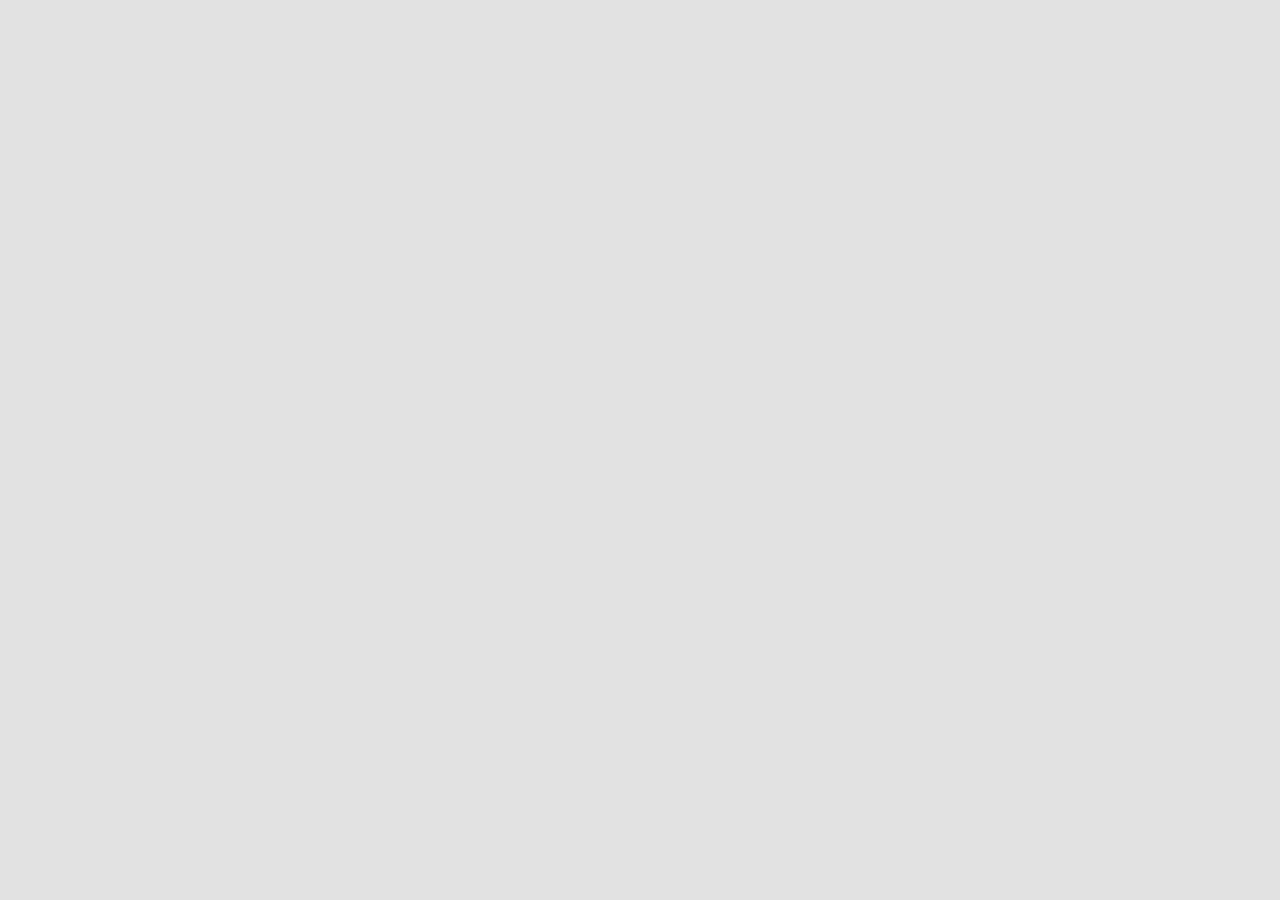
==== read.html @ f3d3a83b "создал read html и read css" ====
<!DOCTYPE html>
<html lang="en">
<head>
    <meta charset="UTF-8">
    <meta name="viewport" content="width=device-width, initial-scale=1.0">
    <title>Document</title>
    <link rel="stylesheet" href="read.css">
</head>
<body>
    <h1></h1>
    <p></p>

</body>
</html>
---- read.css ----
@import url('https://fonts.googleapis.com/css2?family=Mulish:ital,wght@0,200..1000; 1,200..1000&family=Наряд:wght@100.. 900&family=Шестьдесят четыре&display=swap');

body {
    font-family: "Mulish", sans-serif;
    background-color: #e2e2e2;
}

h1 {
    margin: 50px;
}
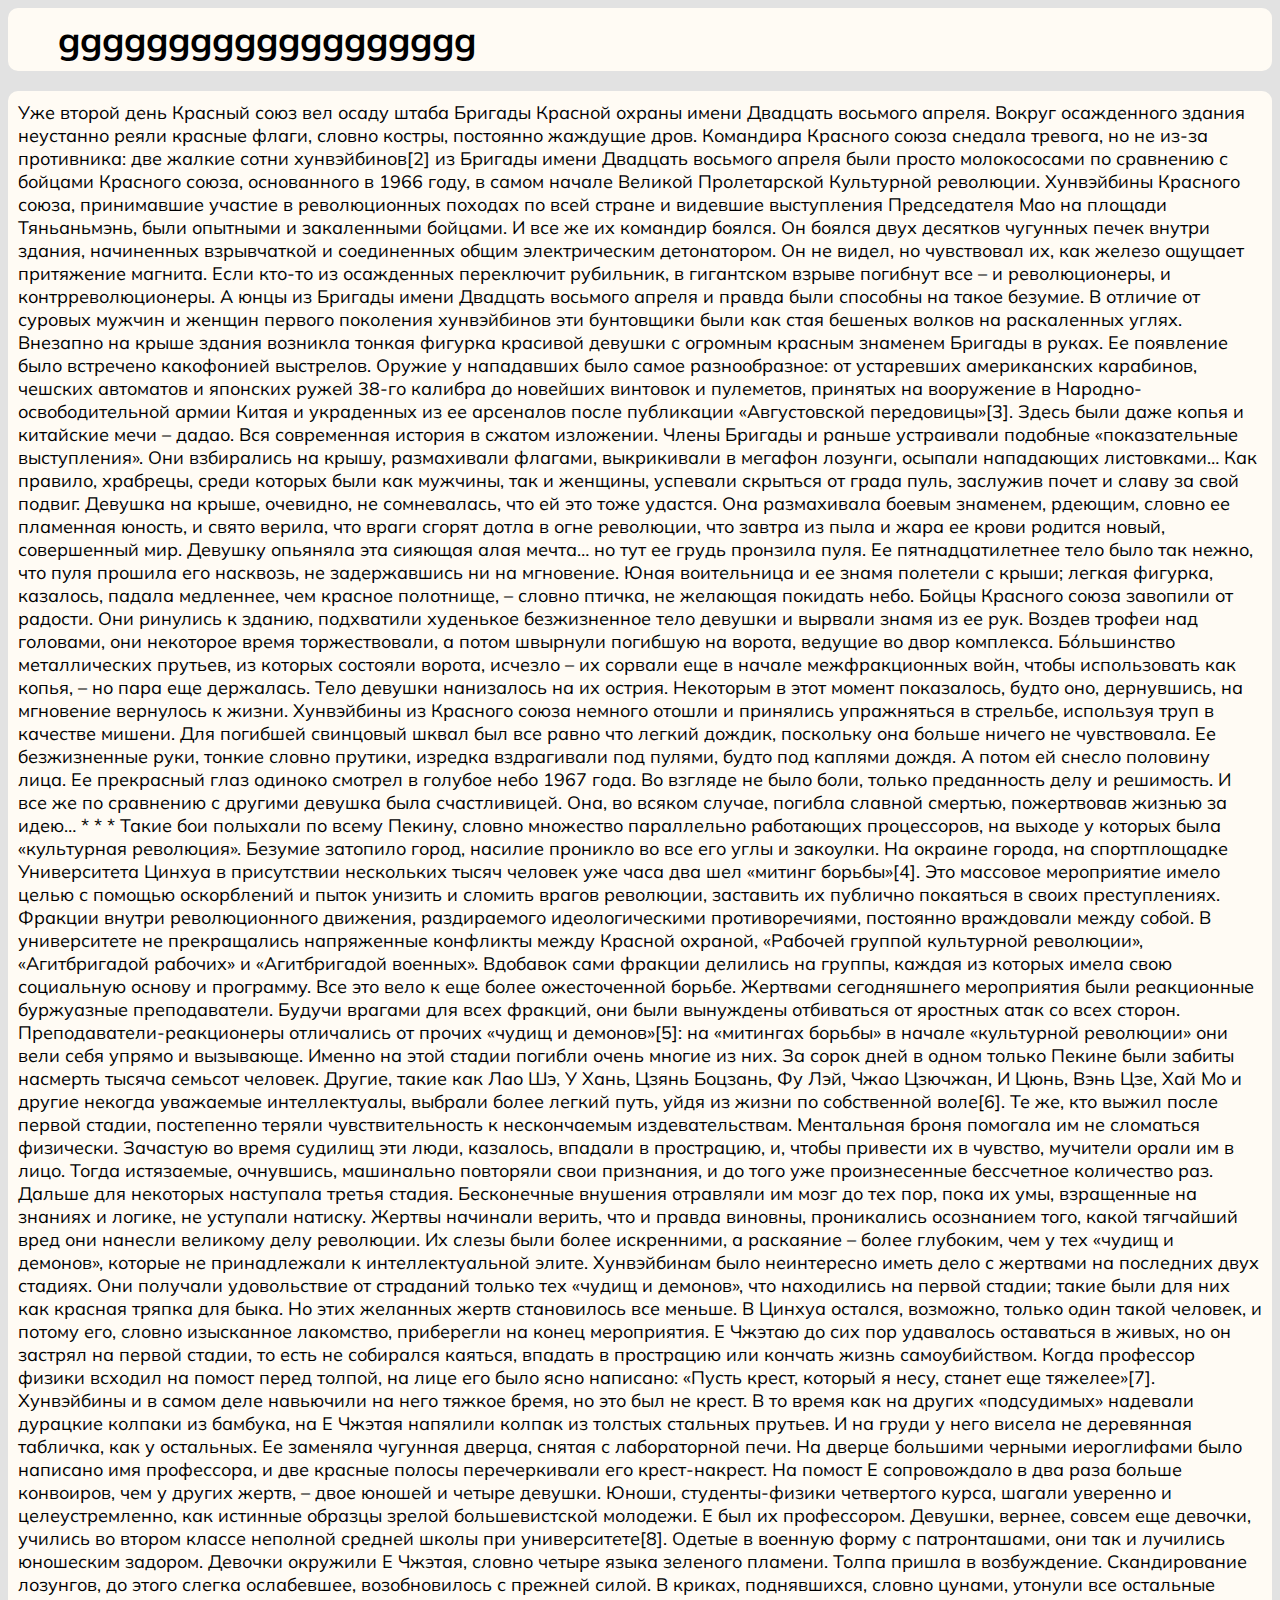
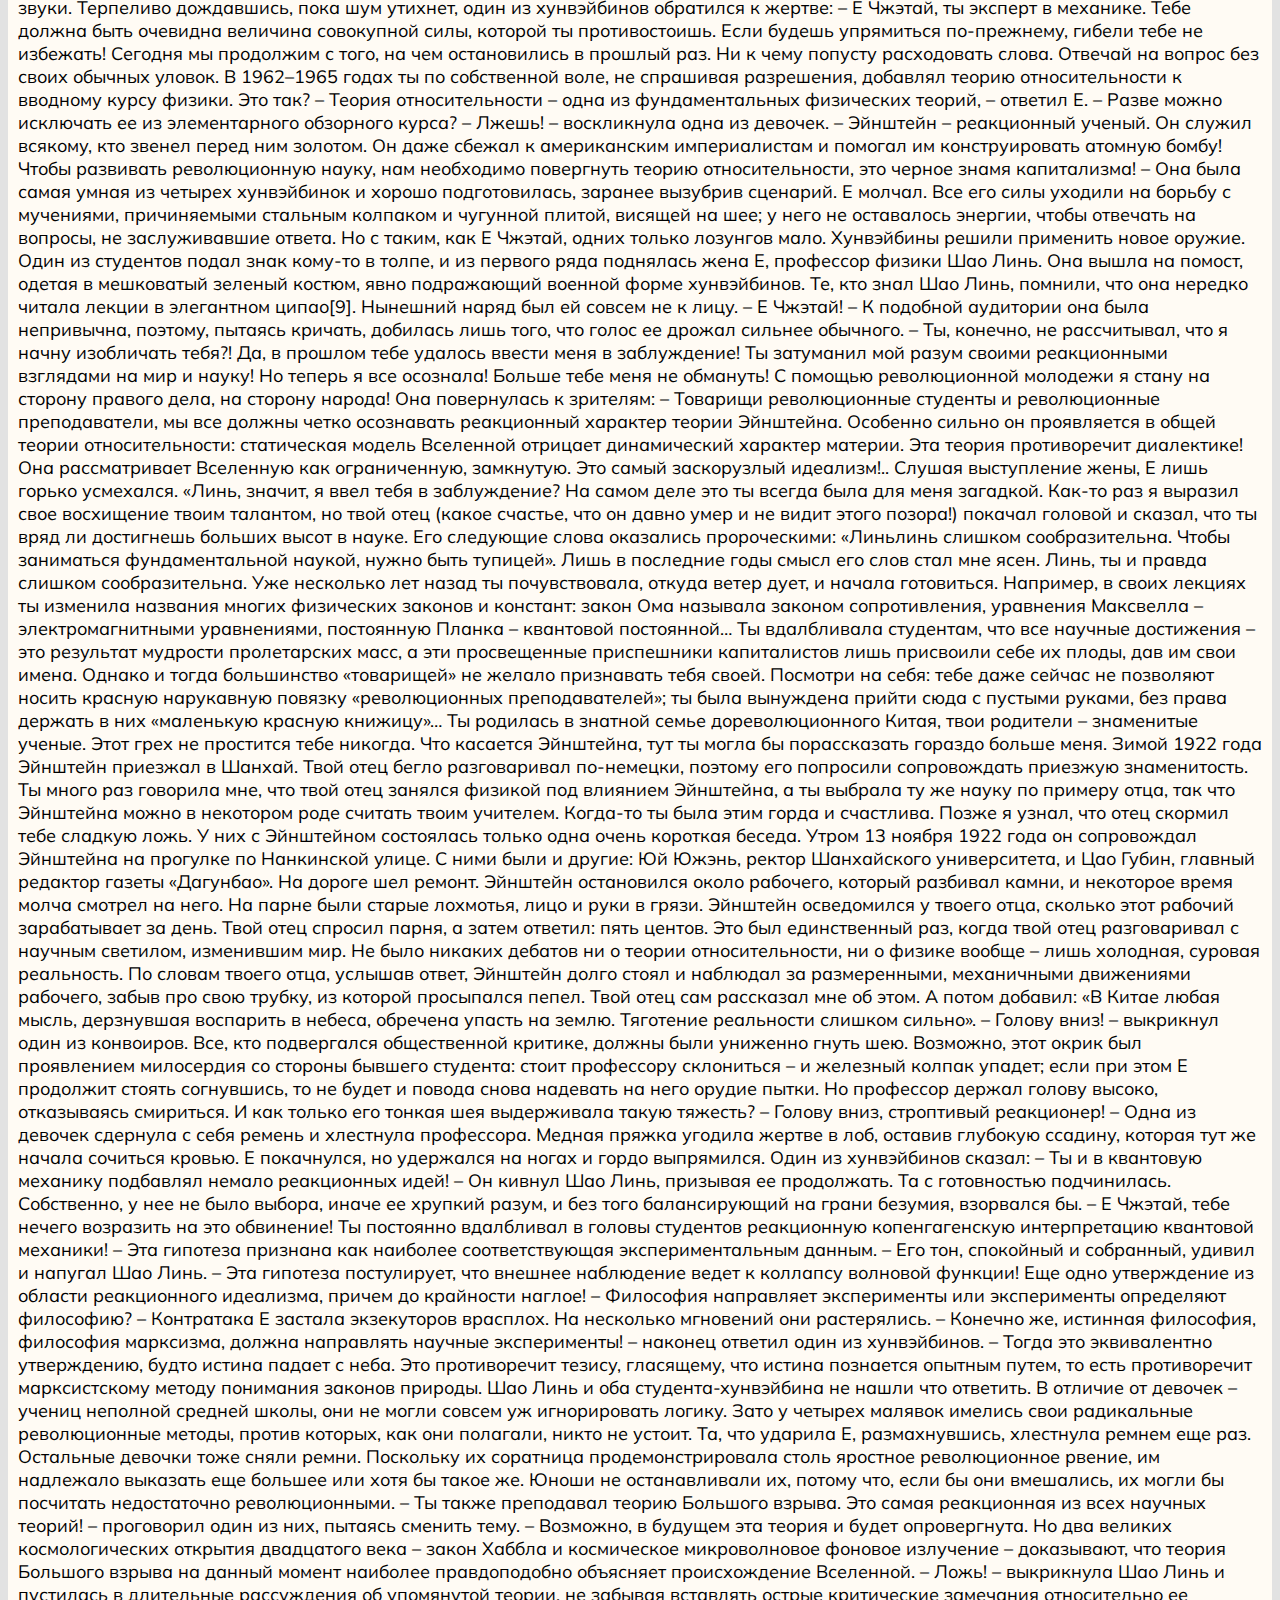
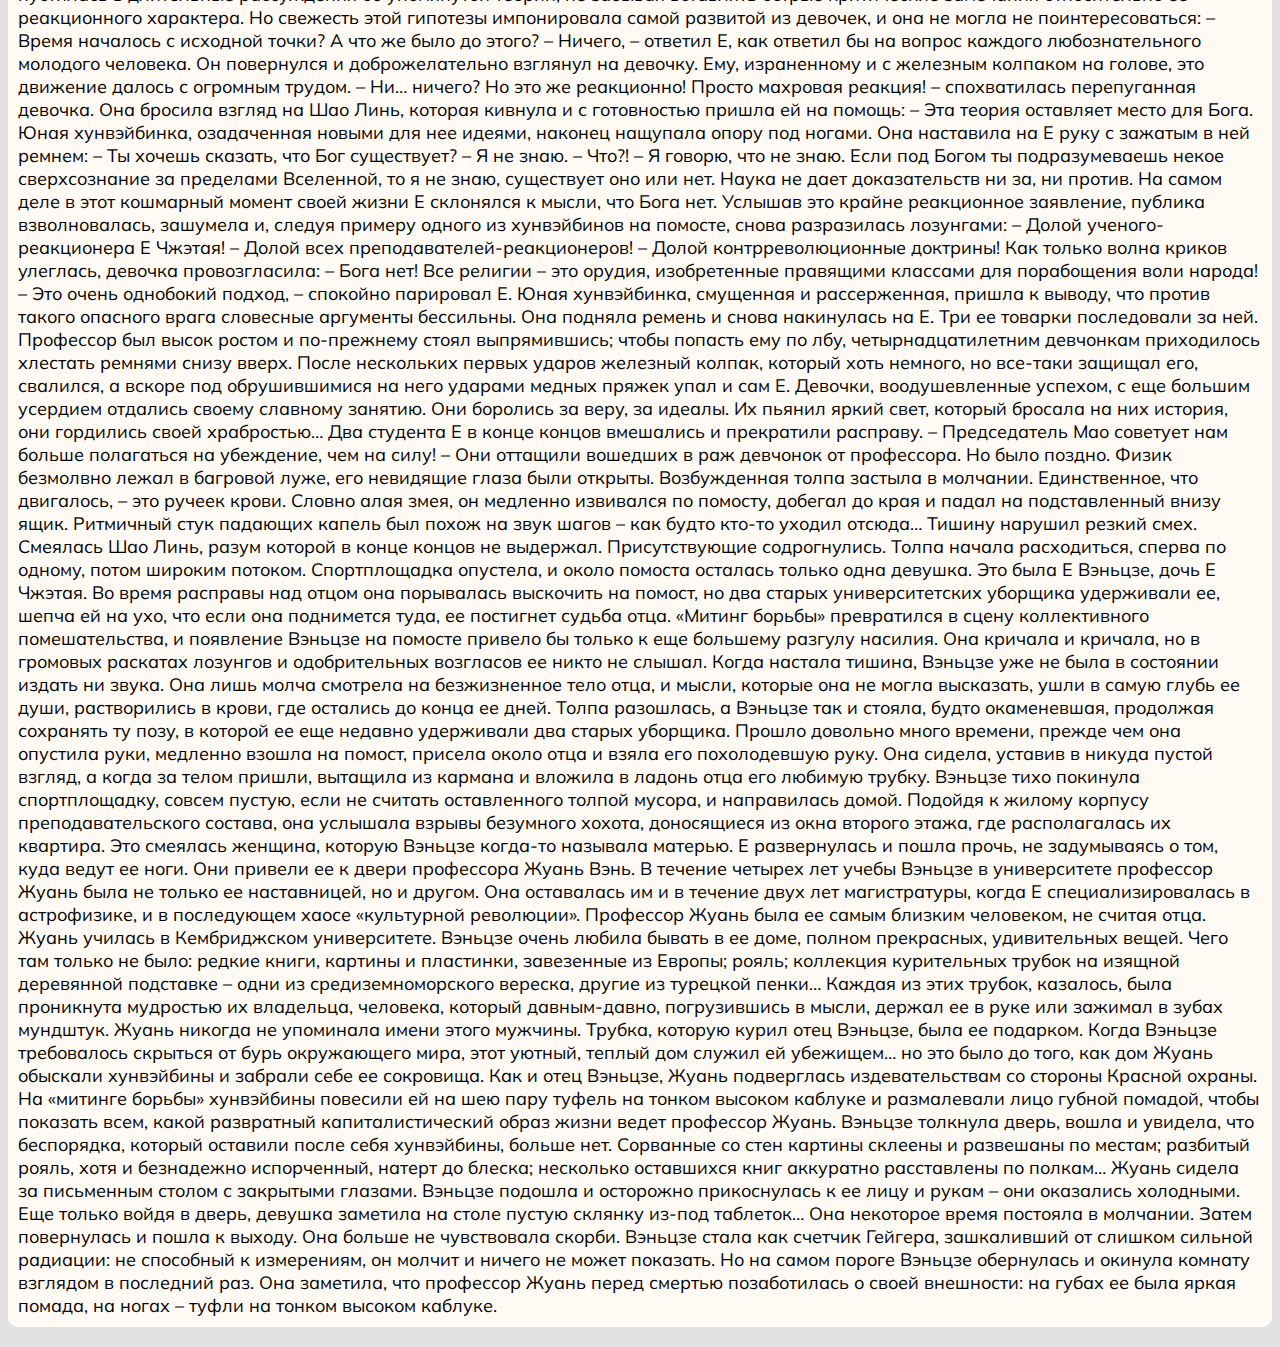
==== commit 98266fde: "и" ====
--- a/read.html
+++ b/read.html
@@ -7,8 +7,193 @@
     <link rel="stylesheet" href="read.css">
 </head>
 <body>
-    <h1></h1>
-    <p></p>
+    <header><h1 class="book-name">ggggggggggggggggggg</h1></header>
+    <main><div><p class="book-text">Уже второй день Красный союз вел осаду штаба Бригады Красной охраны имени Двадцать восьмого апреля. Вокруг осажденного здания неустанно реяли красные флаги, словно костры, постоянно жаждущие дров.
 
+        Командира Красного союза снедала тревога, но не из-за противника: две жалкие сотни хунвэйбинов[2] из Бригады имени Двадцать восьмого апреля были просто молокососами по сравнению с бойцами Красного союза, основанного в 1966 году, в самом начале Великой Пролетарской Культурной революции. Хунвэйбины Красного союза, принимавшие участие в революционных походах по всей стране и видевшие выступления Председателя Мао на площади Тяньаньмэнь, были опытными и закаленными бойцами.
+        
+        И все же их командир боялся. Он боялся двух десятков чугунных печек внутри здания, начиненных взрывчаткой и соединенных общим электрическим детонатором. Он не видел, но чувствовал их, как железо ощущает притяжение магнита. Если кто-то из осажденных переключит рубильник, в гигантском взрыве погибнут все – и революционеры, и контрреволюционеры.
+        
+        А юнцы из Бригады имени Двадцать восьмого апреля и правда были способны на такое безумие. В отличие от суровых мужчин и женщин первого поколения хунвэйбинов эти бунтовщики были как стая бешеных волков на раскаленных углях.
+        
+        Внезапно на крыше здания возникла тонкая фигурка красивой девушки с огромным красным знаменем Бригады в руках. Ее появление было встречено какофонией выстрелов. Оружие у нападавших было самое разнообразное: от устаревших американских карабинов, чешских автоматов и японских ружей 38-го калибра до новейших винтовок и пулеметов, принятых на вооружение в Народно-освободительной армии Китая и украденных из ее арсеналов после публикации «Августовской передовицы»[3]. Здесь были даже копья и китайские мечи – дадао. Вся современная история в сжатом изложении.
+        
+        Члены Бригады и раньше устраивали подобные «показательные выступления». Они взбирались на крышу, размахивали флагами, выкрикивали в мегафон лозунги, осыпали нападающих листовками… Как правило, храбрецы, среди которых были как мужчины, так и женщины, успевали скрыться от града пуль, заслужив почет и славу за свой подвиг.
+        
+        Девушка на крыше, очевидно, не сомневалась, что ей это тоже удастся. Она размахивала боевым знаменем, рдеющим, словно ее пламенная юность, и свято верила, что враги сгорят дотла в огне революции, что завтра из пыла и жара ее крови родится новый, совершенный мир. Девушку опьяняла эта сияющая алая мечта… но тут ее грудь пронзила пуля.
+        
+        Ее пятнадцатилетнее тело было так нежно, что пуля прошила его насквозь, не задержавшись ни на мгновение. Юная воительница и ее знамя полетели с крыши; легкая фигурка, казалось, падала медленнее, чем красное полотнище, – словно птичка, не желающая покидать небо.
+        
+        Бойцы Красного союза завопили от радости. Они ринулись к зданию, подхватили худенькое безжизненное тело девушки и вырвали знамя из ее рук. Воздев трофеи над головами, они некоторое время торжествовали, а потом швырнули погибшую на ворота, ведущие во двор комплекса.
+        
+        Бо́льшинство металлических прутьев, из которых состояли ворота, исчезло – их сорвали еще в начале межфракционных войн, чтобы использовать как копья, – но пара еще держалась. Тело девушки нанизалось на их острия. Некоторым в этот момент показалось, будто оно, дернувшись, на мгновение вернулось к жизни.
+        
+        Хунвэйбины из Красного союза немного отошли и принялись упражняться в стрельбе, используя труп в качестве мишени. Для погибшей свинцовый шквал был все равно что легкий дождик, поскольку она больше ничего не чувствовала. Ее безжизненные руки, тонкие словно прутики, изредка вздрагивали под пулями, будто под каплями дождя.
+        
+        А потом ей снесло половину лица. Ее прекрасный глаз одиноко смотрел в голубое небо 1967 года. Во взгляде не было боли, только преданность делу и решимость.
+        
+         
+        И все же по сравнению с другими девушка была счастливицей. Она, во всяком случае, погибла славной смертью, пожертвовав жизнью за идею…
+        
+        * * *
+        Такие бои полыхали по всему Пекину, словно множество параллельно работающих процессоров, на выходе у которых была «культурная революция». Безумие затопило город, насилие проникло во все его углы и закоулки.
+        
+        На окраине города, на спортплощадке Университета Цинхуа в присутствии нескольких тысяч человек уже часа два шел «митинг борьбы»[4]. Это массовое мероприятие имело целью с помощью оскорблений и пыток унизить и сломить врагов революции, заставить их публично покаяться в своих преступлениях.
+        
+        Фракции внутри революционного движения, раздираемого идеологическими противоречиями, постоянно враждовали между собой. В университете не прекращались напряженные конфликты между Красной охраной, «Рабочей группой культурной революции», «Агитбригадой рабочих» и «Агитбригадой военных». Вдобавок сами фракции делились на группы, каждая из которых имела свою социальную основу и программу. Все это вело к еще более ожесточенной борьбе.
+        
+        Жертвами сегодняшнего мероприятия были реакционные буржуазные преподаватели. Будучи врагами для всех фракций, они были вынуждены отбиваться от яростных атак со всех сторон.
+        
+        Преподаватели-реакционеры отличались от прочих «чудищ и демонов»[5]: на «митингах борьбы» в начале «культурной революции» они вели себя упрямо и вызывающе. Именно на этой стадии погибли очень многие из них. За сорок дней в одном только Пекине были забиты насмерть тысяча семьсот человек. Другие, такие как Лао Шэ, У Хань, Цзянь Боцзань, Фу Лэй, Чжао Цзючжан, И Цюнь, Вэнь Цзе, Хай Мо и другие некогда уважаемые интеллектуалы, выбрали более легкий путь, уйдя из жизни по собственной воле[6].
+        
+        Те же, кто выжил после первой стадии, постепенно теряли чувствительность к нескончаемым издевательствам. Ментальная броня помогала им не сломаться физически. Зачастую во время судилищ эти люди, казалось, впадали в прострацию, и, чтобы привести их в чувство, мучители орали им в лицо. Тогда истязаемые, очнувшись, машинально повторяли свои признания, и до того уже произнесенные бессчетное количество раз.
+        
+        Дальше для некоторых наступала третья стадия. Бесконечные внушения отравляли им мозг до тех пор, пока их умы, взращенные на знаниях и логике, не уступали натиску. Жертвы начинали верить, что и правда виновны, проникались осознанием того, какой тягчайший вред они нанесли великому делу революции. Их слезы были более искренними, а раскаяние – более глубоким, чем у тех «чудищ и демонов», которые не принадлежали к интеллектуальной элите.
+        
+        Хунвэйбинам было неинтересно иметь дело с жертвами на последних двух стадиях. Они получали удовольствие от страданий только тех «чудищ и демонов», что находились на первой стадии; такие были для них как красная тряпка для быка. Но этих желанных жертв становилось все меньше. В Цинхуа остался, возможно, только один такой человек, и потому его, словно изысканное лакомство, приберегли на конец мероприятия.
+        
+        Е Чжэтаю до сих пор удавалось оставаться в живых, но он застрял на первой стадии, то есть не собирался каяться, впадать в прострацию или кончать жизнь самоубийством. Когда профессор физики всходил на помост перед толпой, на лице его было ясно написано: «Пусть крест, который я несу, станет еще тяжелее»[7].
+        
+        Хунвэйбины и в самом деле навьючили на него тяжкое бремя, но это был не крест. В то время как на других «подсудимых» надевали дурацкие колпаки из бамбука, на Е Чжэтая напялили колпак из толстых стальных прутьев. И на груди у него висела не деревянная табличка, как у остальных. Ее заменяла чугунная дверца, снятая с лабораторной печи. На дверце большими черными иероглифами было написано имя профессора, и две красные полосы перечеркивали его крест-накрест.
+        
+        На помост Е сопровождало в два раза больше конвоиров, чем у других жертв, – двое юношей и четыре девушки. Юноши, студенты-физики четвертого курса, шагали уверенно и целеустремленно, как истинные образцы зрелой большевистской молодежи. Е был их профессором. Девушки, вернее, совсем еще девочки, учились во втором классе неполной средней школы при университете[8]. Одетые в военную форму с патронташами, они так и лучились юношеским задором. Девочки окружили Е Чжэтая, словно четыре языка зеленого пламени.
+        
+        Толпа пришла в возбуждение. Скандирование лозунгов, до этого слегка ослабевшее, возобновилось с прежней силой. В криках, поднявшихся, словно цунами, утонули все остальные звуки.
+        
+        Терпеливо дождавшись, пока шум утихнет, один из хунвэйбинов обратился к жертве:
+        
+        – Е Чжэтай, ты эксперт в механике. Тебе должна быть очевидна величина совокупной силы, которой ты противостоишь. Если будешь упрямиться по-прежнему, гибели тебе не избежать! Сегодня мы продолжим с того, на чем остановились в прошлый раз. Ни к чему попусту расходовать слова. Отвечай на вопрос без своих обычных уловок. В 1962–1965 годах ты по собственной воле, не спрашивая разрешения, добавлял теорию относительности к вводному курсу физики. Это так?
+        
+        – Теория относительности – одна из фундаментальных физических теорий, – ответил Е. – Разве можно исключать ее из элементарного обзорного курса?
+        
+        – Лжешь! – воскликнула одна из девочек. – Эйнштейн – реакционный ученый. Он служил всякому, кто звенел перед ним золотом. Он даже сбежал к американским империалистам и помогал им конструировать атомную бомбу! Чтобы развивать революционную науку, нам необходимо повергнуть теорию относительности, это черное знамя капитализма! – Она была самая умная из четырех хунвэйбинок и хорошо подготовилась, заранее вызубрив сценарий.
+        
+        Е молчал. Все его силы уходили на борьбу с мучениями, причиняемыми стальным колпаком и чугунной плитой, висящей на шее; у него не оставалось энергии, чтобы отвечать на вопросы, не заслуживавшие ответа.
+        
+        Но с таким, как Е Чжэтай, одних только лозунгов мало. Хунвэйбины решили применить новое оружие. Один из студентов подал знак кому-то в толпе, и из первого ряда поднялась жена Е, профессор физики Шао Линь. Она вышла на помост, одетая в мешковатый зеленый костюм, явно подражающий военной форме хунвэйбинов. Те, кто знал Шао Линь, помнили, что она нередко читала лекции в элегантном ципао[9]. Нынешний наряд был ей совсем не к лицу.
+        
+        – Е Чжэтай! – К подобной аудитории она была непривычна, поэтому, пытаясь кричать, добилась лишь того, что голос ее дрожал сильнее обычного. – Ты, конечно, не рассчитывал, что я начну изобличать тебя?! Да, в прошлом тебе удалось ввести меня в заблуждение! Ты затуманил мой разум своими реакционными взглядами на мир и науку! Но теперь я все осознала! Больше тебе меня не обмануть! С помощью революционной молодежи я стану на сторону правого дела, на сторону народа!
+        
+        Она повернулась к зрителям:
+        
+        – Товарищи революционные студенты и революционные преподаватели, мы все должны четко осознавать реакционный характер теории Эйнштейна. Особенно сильно он проявляется в общей теории относительности: статическая модель Вселенной отрицает динамический характер материи. Эта теория противоречит диалектике! Она рассматривает Вселенную как ограниченную, замкнутую. Это самый заскорузлый идеализм!..
+        
+        Слушая выступление жены, Е лишь горько усмехался. «Линь, значит, я ввел тебя в заблуждение? На самом деле это ты всегда была для меня загадкой. Как-то раз я выразил свое восхищение твоим талантом, но твой отец (какое счастье, что он давно умер и не видит этого позора!) покачал головой и сказал, что ты вряд ли достигнешь больших высот в науке. Его следующие слова оказались пророческими: «Линьлинь слишком сообразительна. Чтобы заниматься фундаментальной наукой, нужно быть тупицей».
+        
+        Лишь в последние годы смысл его слов стал мне ясен. Линь, ты и правда слишком сообразительна. Уже несколько лет назад ты почувствовала, откуда ветер дует, и начала готовиться. Например, в своих лекциях ты изменила названия многих физических законов и констант: закон Ома называла законом сопротивления, уравнения Максвелла – электромагнитными уравнениями, постоянную Планка – квантовой постоянной… Ты вдалбливала студентам, что все научные достижения – это результат мудрости пролетарских масс, а эти просвещенные приспешники капиталистов лишь присвоили себе их плоды, дав им свои имена.
+        
+        Однако и тогда большинство «товарищей» не желало признавать тебя своей. Посмотри на себя: тебе даже сейчас не позволяют носить красную нарукавную повязку «революционных преподавателей»; ты была вынуждена прийти сюда с пустыми руками, без права держать в них «маленькую красную книжицу»… Ты родилась в знатной семье дореволюционного Китая, твои родители – знаменитые ученые. Этот грех не простится тебе никогда.
+        
+         
+        Что касается Эйнштейна, тут ты могла бы порассказать гораздо больше меня. Зимой 1922 года Эйнштейн приезжал в Шанхай. Твой отец бегло разговаривал по-немецки, поэтому его попросили сопровождать приезжую знаменитость. Ты много раз говорила мне, что твой отец занялся физикой под влиянием Эйнштейна, а ты выбрала ту же науку по примеру отца, так что Эйнштейна можно в некотором роде считать твоим учителем. Когда-то ты была этим горда и счастлива.
+        
+        Позже я узнал, что отец скормил тебе сладкую ложь. У них с Эйнштейном состоялась только одна очень короткая беседа. Утром 13 ноября 1922 года он сопровождал Эйнштейна на прогулке по Нанкинской улице. С ними были и другие: Юй Южэнь, ректор Шанхайского университета, и Цао Губин, главный редактор газеты «Дагунбао». На дороге шел ремонт. Эйнштейн остановился около рабочего, который разбивал камни, и некоторое время молча смотрел на него. На парне были старые лохмотья, лицо и руки в грязи. Эйнштейн осведомился у твоего отца, сколько этот рабочий зарабатывает за день. Твой отец спросил парня, а затем ответил: пять центов.
+        
+        Это был единственный раз, когда твой отец разговаривал с научным светилом, изменившим мир. Не было никаких дебатов ни о теории относительности, ни о физике вообще – лишь холодная, суровая реальность. По словам твоего отца, услышав ответ, Эйнштейн долго стоял и наблюдал за размеренными, механичными движениями рабочего, забыв про свою трубку, из которой просыпался пепел. Твой отец сам рассказал мне об этом. А потом добавил: «В Китае любая мысль, дерзнувшая воспарить в небеса, обречена упасть на землю. Тяготение реальности слишком сильно».
+        
+        – Голову вниз! – выкрикнул один из конвоиров. Все, кто подвергался общественной критике, должны были униженно гнуть шею. Возможно, этот окрик был проявлением милосердия со стороны бывшего студента: стоит профессору склониться – и железный колпак упадет; если при этом Е продолжит стоять согнувшись, то не будет и повода снова надевать на него орудие пытки. Но профессор держал голову высоко, отказываясь смириться. И как только его тонкая шея выдерживала такую тяжесть?
+        
+        – Голову вниз, строптивый реакционер! – Одна из девочек сдернула с себя ремень и хлестнула профессора. Медная пряжка угодила жертве в лоб, оставив глубокую ссадину, которая тут же начала сочиться кровью. Е покачнулся, но удержался на ногах и гордо выпрямился.
+        
+        Один из хунвэйбинов сказал:
+        
+        – Ты и в квантовую механику подбавлял немало реакционных идей! – Он кивнул Шао Линь, призывая ее продолжать.
+        
+        Та с готовностью подчинилась. Собственно, у нее не было выбора, иначе ее хрупкий разум, и без того балансирующий на грани безумия, взорвался бы.
+        
+        – Е Чжэтай, тебе нечего возразить на это обвинение! Ты постоянно вдалбливал в головы студентов реакционную копенгагенскую интерпретацию квантовой механики!
+        
+        – Эта гипотеза признана как наиболее соответствующая экспериментальным данным. – Его тон, спокойный и собранный, удивил и напугал Шао Линь.
+        
+        – Эта гипотеза постулирует, что внешнее наблюдение ведет к коллапсу волновой функции! Еще одно утверждение из области реакционного идеализма, причем до крайности наглое!
+        
+        – Философия направляет эксперименты или эксперименты определяют философию? – Контратака Е застала экзекуторов врасплох. На несколько мгновений они растерялись.
+        
+        – Конечно же, истинная философия, философия марксизма, должна направлять научные эксперименты! – наконец ответил один из хунвэйбинов.
+        
+        – Тогда это эквивалентно утверждению, будто истина падает с неба. Это противоречит тезису, гласящему, что истина познается опытным путем, то есть противоречит марксистскому методу понимания законов природы.
+        
+        Шао Линь и оба студента-хунвэйбина не нашли что ответить. В отличие от девочек – учениц неполной средней школы, они не могли совсем уж игнорировать логику.
+        
+        Зато у четырех малявок имелись свои радикальные революционные методы, против которых, как они полагали, никто не устоит. Та, что ударила Е, размахнувшись, хлестнула ремнем еще раз. Остальные девочки тоже сняли ремни. Поскольку их соратница продемонстрировала столь яростное революционное рвение, им надлежало выказать еще большее или хотя бы такое же. Юноши не останавливали их, потому что, если бы они вмешались, их могли бы посчитать недостаточно революционными.
+        
+        – Ты также преподавал теорию Большого взрыва. Это самая реакционная из всех научных теорий! – проговорил один из них, пытаясь сменить тему.
+        
+        – Возможно, в будущем эта теория и будет опровергнута. Но два великих космологических открытия двадцатого века – закон Хаббла и космическое микроволновое фоновое излучение – доказывают, что теория Большого взрыва на данный момент наиболее правдоподобно объясняет происхождение Вселенной.
+        
+        – Ложь! – выкрикнула Шао Линь и пустилась в длительные рассуждения об упомянутой теории, не забывая вставлять острые критические замечания относительно ее реакционного характера. Но свежесть этой гипотезы импонировала самой развитой из девочек, и она не могла не поинтересоваться:
+        
+        – Время началось с исходной точки? А что же было до этого?
+        
+        – Ничего, – ответил Е, как ответил бы на вопрос каждого любознательного молодого человека. Он повернулся и доброжелательно взглянул на девочку. Ему, израненному и с железным колпаком на голове, это движение далось с огромным трудом.
+        
+        – Ни… ничего? Но это же реакционно! Просто махровая реакция! – спохватилась перепуганная девочка. Она бросила взгляд на Шао Линь, которая кивнула и с готовностью пришла ей на помощь:
+        
+        – Эта теория оставляет место для Бога.
+        
+        Юная хунвэйбинка, озадаченная новыми для нее идеями, наконец нащупала опору под ногами. Она наставила на Е руку с зажатым в ней ремнем:
+        
+        – Ты хочешь сказать, что Бог существует?
+        
+        – Я не знаю.
+        
+        – Что?!
+        
+        – Я говорю, что не знаю. Если под Богом ты подразумеваешь некое сверхсознание за пределами Вселенной, то я не знаю, существует оно или нет. Наука не дает доказательств ни за, ни против.
+        
+        На самом деле в этот кошмарный момент своей жизни Е склонялся к мысли, что Бога нет.
+        
+        Услышав это крайне реакционное заявление, публика взволновалась, зашумела и, следуя примеру одного из хунвэйбинов на помосте, снова разразилась лозунгами:
+        
+        – Долой ученого-реакционера Е Чжэтая!
+        
+        – Долой всех преподавателей-реакционеров!
+        
+        – Долой контрреволюционные доктрины!
+        
+        Как только волна криков улеглась, девочка провозгласила:
+        
+        – Бога нет! Все религии – это орудия, изобретенные правящими классами для порабощения воли народа!
+        
+        – Это очень однобокий подход, – спокойно парировал Е.
+        
+        Юная хунвэйбинка, смущенная и рассерженная, пришла к выводу, что против такого опасного врага словесные аргументы бессильны. Она подняла ремень и снова накинулась на Е. Три ее товарки последовали за ней. Профессор был высок ростом и по-прежнему стоял выпрямившись; чтобы попасть ему по лбу, четырнадцатилетним девчонкам приходилось хлестать ремнями снизу вверх. После нескольких первых ударов железный колпак, который хоть немного, но все-таки защищал его, свалился, а вскоре под обрушившимися на него ударами медных пряжек упал и сам Е.
+        
+        Девочки, воодушевленные успехом, с еще большим усердием отдались своему славному занятию. Они боролись за веру, за идеалы. Их пьянил яркий свет, который бросала на них история, они гордились своей храбростью…
+        
+        Два студента Е в конце концов вмешались и прекратили расправу.
+        
+        – Председатель Мао советует нам больше полагаться на убеждение, чем на силу! – Они оттащили вошедших в раж девчонок от профессора.
+        
+        Но было поздно. Физик безмолвно лежал в багровой луже, его невидящие глаза были открыты. Возбужденная толпа застыла в молчании. Единственное, что двигалось, – это ручеек крови. Словно алая змея, он медленно извивался по помосту, добегал до края и падал на подставленный внизу ящик. Ритмичный стук падающих капель был похож на звук шагов – как будто кто-то уходил отсюда…
+        
+        Тишину нарушил резкий смех. Смеялась Шао Линь, разум которой в конце концов не выдержал. Присутствующие содрогнулись. Толпа начала расходиться, сперва по одному, потом широким потоком. Спортплощадка опустела, и около помоста осталась только одна девушка.
+        
+        Это была Е Вэньцзе, дочь Е Чжэтая.
+        
+        Во время расправы над отцом она порывалась выскочить на помост, но два старых университетских уборщика удерживали ее, шепча ей на ухо, что если она поднимется туда, ее постигнет судьба отца. «Митинг борьбы» превратился в сцену коллективного помешательства, и появление Вэньцзе на помосте привело бы только к еще большему разгулу насилия. Она кричала и кричала, но в громовых раскатах лозунгов и одобрительных возгласов ее никто не слышал.
+        
+        Когда настала тишина, Вэньцзе уже не была в состоянии издать ни звука. Она лишь молча смотрела на безжизненное тело отца, и мысли, которые она не могла высказать, ушли в самую глубь ее души, растворились в крови, где остались до конца ее дней. Толпа разошлась, а Вэньцзе так и стояла, будто окаменевшая, продолжая сохранять ту позу, в которой ее еще недавно удерживали два старых уборщика.
+        
+        Прошло довольно много времени, прежде чем она опустила руки, медленно взошла на помост, присела около отца и взяла его похолодевшую руку. Она сидела, уставив в никуда пустой взгляд, а когда за телом пришли, вытащила из кармана и вложила в ладонь отца его любимую трубку.
+        
+        Вэньцзе тихо покинула спортплощадку, совсем пустую, если не считать оставленного толпой мусора, и направилась домой. Подойдя к жилому корпусу преподавательского состава, она услышала взрывы безумного хохота, доносящиеся из окна второго этажа, где располагалась их квартира. Это смеялась женщина, которую Вэньцзе когда-то называла матерью.
+        
+        Е развернулась и пошла прочь, не задумываясь о том, куда ведут ее ноги.
+        
+        Они привели ее к двери профессора Жуань Вэнь. В течение четырех лет учебы Вэньцзе в университете профессор Жуань была не только ее наставницей, но и другом. Она оставалась им и в течение двух лет магистратуры, когда Е специализировалась в астрофизике, и в последующем хаосе «культурной революции». Профессор Жуань была ее самым близким человеком, не считая отца.
+        
+        Жуань училась в Кембриджском университете. Вэньцзе очень любила бывать в ее доме, полном прекрасных, удивительных вещей. Чего там только не было: редкие книги, картины и пластинки, завезенные из Европы; рояль; коллекция курительных трубок на изящной деревянной подставке – одни из средиземноморского вереска, другие из турецкой пенки… Каждая из этих трубок, казалось, была проникнута мудростью их владельца, человека, который давным-давно, погрузившись в мысли, держал ее в руке или зажимал в зубах мундштук. Жуань никогда не упоминала имени этого мужчины. Трубка, которую курил отец Вэньцзе, была ее подарком.
+        
+        Когда Вэньцзе требовалось скрыться от бурь окружающего мира, этот уютный, теплый дом служил ей убежищем… но это было до того, как дом Жуань обыскали хунвэйбины и забрали себе ее сокровища. Как и отец Вэньцзе, Жуань подверглась издевательствам со стороны Красной охраны. На «митинге борьбы» хунвэйбины повесили ей на шею пару туфель на тонком высоком каблуке и размалевали лицо губной помадой, чтобы показать всем, какой развратный капиталистический образ жизни ведет профессор Жуань.
+        
+        Вэньцзе толкнула дверь, вошла и увидела, что беспорядка, который оставили после себя хунвэйбины, больше нет. Сорванные со стен картины склеены и развешаны по местам; разбитый рояль, хотя и безнадежно испорченный, натерт до блеска; несколько оставшихся книг аккуратно расставлены по полкам…
+        
+        Жуань сидела за письменным столом с закрытыми глазами. Вэньцзе подошла и осторожно прикоснулась к ее лицу и рукам – они оказались холодными. Еще только войдя в дверь, девушка заметила на столе пустую склянку из-под таблеток…
+        
+        Она некоторое время постояла в молчании. Затем повернулась и пошла к выходу. Она больше не чувствовала скорби. Вэньцзе стала как счетчик Гейгера, зашкаливший от слишком сильной радиации: не способный к измерениям, он молчит и ничего не может показать.
+        
+        Но на самом пороге Вэньцзе обернулась и окинула комнату взглядом в последний раз. Она заметила, что профессор Жуань перед смертью позаботилась о своей внешности: на губах ее была яркая помада, на ногах – туфли на тонком высоком каблуке.</p></div></main>
+    <script src = "read.js"></script>
 </body>
 </html>--- a/read.css
+++ b/read.css
@@ -2,10 +2,33 @@
 
 body {
     font-family: "Mulish", sans-serif;
+    font-size: large;
     background-color: #e2e2e2;
 }
 
 h1 {
-    margin: 50px;
+    margin: 0 50px;
 }
 
+p {
+    margin: 10px;
+}
+
+header {
+    margin: 0;
+    height: 7vh;
+    border-radius: 10px;
+    background-color: #fffbf4;
+    display: flex;
+    align-items: center;
+}
+
+main {
+    margin: 20px 0px;
+    height: 90%;
+    border-radius: 10px;
+    background-color: #fffbf4;
+    display: flex;
+    flex-direction: column;
+    align-items: flex-start; 
+}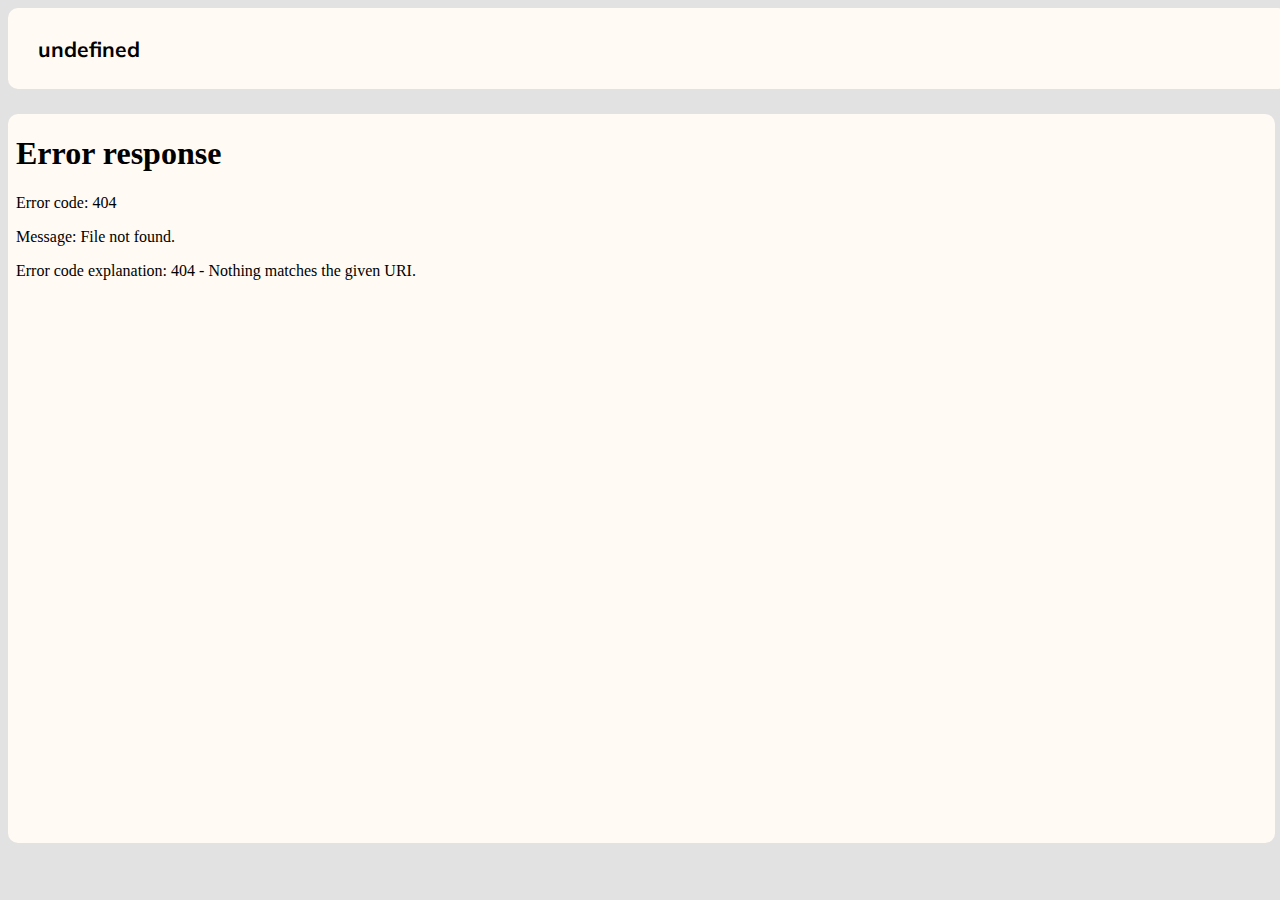
==== commit e1169a81: "убрал лишнее" ====
--- a/read.html
+++ b/read.html
@@ -4,196 +4,12 @@
     <meta charset="UTF-8">
     <meta name="viewport" content="width=device-width, initial-scale=1.0">
     <title>Document</title>
-    <link rel="stylesheet" href="read.css">
+    <link rel="stylesheet" href="books/read.css">
 </head>
 <body>
-    <header><h1 class="book-name">ggggggggggggggggggg</h1></header>
-    <main><div><p class="book-text">Уже второй день Красный союз вел осаду штаба Бригады Красной охраны имени Двадцать восьмого апреля. Вокруг осажденного здания неустанно реяли красные флаги, словно костры, постоянно жаждущие дров.
-
-        Командира Красного союза снедала тревога, но не из-за противника: две жалкие сотни хунвэйбинов[2] из Бригады имени Двадцать восьмого апреля были просто молокососами по сравнению с бойцами Красного союза, основанного в 1966 году, в самом начале Великой Пролетарской Культурной революции. Хунвэйбины Красного союза, принимавшие участие в революционных походах по всей стране и видевшие выступления Председателя Мао на площади Тяньаньмэнь, были опытными и закаленными бойцами.
-        
-        И все же их командир боялся. Он боялся двух десятков чугунных печек внутри здания, начиненных взрывчаткой и соединенных общим электрическим детонатором. Он не видел, но чувствовал их, как железо ощущает притяжение магнита. Если кто-то из осажденных переключит рубильник, в гигантском взрыве погибнут все – и революционеры, и контрреволюционеры.
-        
-        А юнцы из Бригады имени Двадцать восьмого апреля и правда были способны на такое безумие. В отличие от суровых мужчин и женщин первого поколения хунвэйбинов эти бунтовщики были как стая бешеных волков на раскаленных углях.
-        
-        Внезапно на крыше здания возникла тонкая фигурка красивой девушки с огромным красным знаменем Бригады в руках. Ее появление было встречено какофонией выстрелов. Оружие у нападавших было самое разнообразное: от устаревших американских карабинов, чешских автоматов и японских ружей 38-го калибра до новейших винтовок и пулеметов, принятых на вооружение в Народно-освободительной армии Китая и украденных из ее арсеналов после публикации «Августовской передовицы»[3]. Здесь были даже копья и китайские мечи – дадао. Вся современная история в сжатом изложении.
-        
-        Члены Бригады и раньше устраивали подобные «показательные выступления». Они взбирались на крышу, размахивали флагами, выкрикивали в мегафон лозунги, осыпали нападающих листовками… Как правило, храбрецы, среди которых были как мужчины, так и женщины, успевали скрыться от града пуль, заслужив почет и славу за свой подвиг.
-        
-        Девушка на крыше, очевидно, не сомневалась, что ей это тоже удастся. Она размахивала боевым знаменем, рдеющим, словно ее пламенная юность, и свято верила, что враги сгорят дотла в огне революции, что завтра из пыла и жара ее крови родится новый, совершенный мир. Девушку опьяняла эта сияющая алая мечта… но тут ее грудь пронзила пуля.
-        
-        Ее пятнадцатилетнее тело было так нежно, что пуля прошила его насквозь, не задержавшись ни на мгновение. Юная воительница и ее знамя полетели с крыши; легкая фигурка, казалось, падала медленнее, чем красное полотнище, – словно птичка, не желающая покидать небо.
-        
-        Бойцы Красного союза завопили от радости. Они ринулись к зданию, подхватили худенькое безжизненное тело девушки и вырвали знамя из ее рук. Воздев трофеи над головами, они некоторое время торжествовали, а потом швырнули погибшую на ворота, ведущие во двор комплекса.
-        
-        Бо́льшинство металлических прутьев, из которых состояли ворота, исчезло – их сорвали еще в начале межфракционных войн, чтобы использовать как копья, – но пара еще держалась. Тело девушки нанизалось на их острия. Некоторым в этот момент показалось, будто оно, дернувшись, на мгновение вернулось к жизни.
-        
-        Хунвэйбины из Красного союза немного отошли и принялись упражняться в стрельбе, используя труп в качестве мишени. Для погибшей свинцовый шквал был все равно что легкий дождик, поскольку она больше ничего не чувствовала. Ее безжизненные руки, тонкие словно прутики, изредка вздрагивали под пулями, будто под каплями дождя.
-        
-        А потом ей снесло половину лица. Ее прекрасный глаз одиноко смотрел в голубое небо 1967 года. Во взгляде не было боли, только преданность делу и решимость.
-        
-         
-        И все же по сравнению с другими девушка была счастливицей. Она, во всяком случае, погибла славной смертью, пожертвовав жизнью за идею…
-        
-        * * *
-        Такие бои полыхали по всему Пекину, словно множество параллельно работающих процессоров, на выходе у которых была «культурная революция». Безумие затопило город, насилие проникло во все его углы и закоулки.
-        
-        На окраине города, на спортплощадке Университета Цинхуа в присутствии нескольких тысяч человек уже часа два шел «митинг борьбы»[4]. Это массовое мероприятие имело целью с помощью оскорблений и пыток унизить и сломить врагов революции, заставить их публично покаяться в своих преступлениях.
-        
-        Фракции внутри революционного движения, раздираемого идеологическими противоречиями, постоянно враждовали между собой. В университете не прекращались напряженные конфликты между Красной охраной, «Рабочей группой культурной революции», «Агитбригадой рабочих» и «Агитбригадой военных». Вдобавок сами фракции делились на группы, каждая из которых имела свою социальную основу и программу. Все это вело к еще более ожесточенной борьбе.
-        
-        Жертвами сегодняшнего мероприятия были реакционные буржуазные преподаватели. Будучи врагами для всех фракций, они были вынуждены отбиваться от яростных атак со всех сторон.
-        
-        Преподаватели-реакционеры отличались от прочих «чудищ и демонов»[5]: на «митингах борьбы» в начале «культурной революции» они вели себя упрямо и вызывающе. Именно на этой стадии погибли очень многие из них. За сорок дней в одном только Пекине были забиты насмерть тысяча семьсот человек. Другие, такие как Лао Шэ, У Хань, Цзянь Боцзань, Фу Лэй, Чжао Цзючжан, И Цюнь, Вэнь Цзе, Хай Мо и другие некогда уважаемые интеллектуалы, выбрали более легкий путь, уйдя из жизни по собственной воле[6].
-        
-        Те же, кто выжил после первой стадии, постепенно теряли чувствительность к нескончаемым издевательствам. Ментальная броня помогала им не сломаться физически. Зачастую во время судилищ эти люди, казалось, впадали в прострацию, и, чтобы привести их в чувство, мучители орали им в лицо. Тогда истязаемые, очнувшись, машинально повторяли свои признания, и до того уже произнесенные бессчетное количество раз.
-        
-        Дальше для некоторых наступала третья стадия. Бесконечные внушения отравляли им мозг до тех пор, пока их умы, взращенные на знаниях и логике, не уступали натиску. Жертвы начинали верить, что и правда виновны, проникались осознанием того, какой тягчайший вред они нанесли великому делу революции. Их слезы были более искренними, а раскаяние – более глубоким, чем у тех «чудищ и демонов», которые не принадлежали к интеллектуальной элите.
-        
-        Хунвэйбинам было неинтересно иметь дело с жертвами на последних двух стадиях. Они получали удовольствие от страданий только тех «чудищ и демонов», что находились на первой стадии; такие были для них как красная тряпка для быка. Но этих желанных жертв становилось все меньше. В Цинхуа остался, возможно, только один такой человек, и потому его, словно изысканное лакомство, приберегли на конец мероприятия.
-        
-        Е Чжэтаю до сих пор удавалось оставаться в живых, но он застрял на первой стадии, то есть не собирался каяться, впадать в прострацию или кончать жизнь самоубийством. Когда профессор физики всходил на помост перед толпой, на лице его было ясно написано: «Пусть крест, который я несу, станет еще тяжелее»[7].
-        
-        Хунвэйбины и в самом деле навьючили на него тяжкое бремя, но это был не крест. В то время как на других «подсудимых» надевали дурацкие колпаки из бамбука, на Е Чжэтая напялили колпак из толстых стальных прутьев. И на груди у него висела не деревянная табличка, как у остальных. Ее заменяла чугунная дверца, снятая с лабораторной печи. На дверце большими черными иероглифами было написано имя профессора, и две красные полосы перечеркивали его крест-накрест.
-        
-        На помост Е сопровождало в два раза больше конвоиров, чем у других жертв, – двое юношей и четыре девушки. Юноши, студенты-физики четвертого курса, шагали уверенно и целеустремленно, как истинные образцы зрелой большевистской молодежи. Е был их профессором. Девушки, вернее, совсем еще девочки, учились во втором классе неполной средней школы при университете[8]. Одетые в военную форму с патронташами, они так и лучились юношеским задором. Девочки окружили Е Чжэтая, словно четыре языка зеленого пламени.
-        
-        Толпа пришла в возбуждение. Скандирование лозунгов, до этого слегка ослабевшее, возобновилось с прежней силой. В криках, поднявшихся, словно цунами, утонули все остальные звуки.
-        
-        Терпеливо дождавшись, пока шум утихнет, один из хунвэйбинов обратился к жертве:
-        
-        – Е Чжэтай, ты эксперт в механике. Тебе должна быть очевидна величина совокупной силы, которой ты противостоишь. Если будешь упрямиться по-прежнему, гибели тебе не избежать! Сегодня мы продолжим с того, на чем остановились в прошлый раз. Ни к чему попусту расходовать слова. Отвечай на вопрос без своих обычных уловок. В 1962–1965 годах ты по собственной воле, не спрашивая разрешения, добавлял теорию относительности к вводному курсу физики. Это так?
-        
-        – Теория относительности – одна из фундаментальных физических теорий, – ответил Е. – Разве можно исключать ее из элементарного обзорного курса?
-        
-        – Лжешь! – воскликнула одна из девочек. – Эйнштейн – реакционный ученый. Он служил всякому, кто звенел перед ним золотом. Он даже сбежал к американским империалистам и помогал им конструировать атомную бомбу! Чтобы развивать революционную науку, нам необходимо повергнуть теорию относительности, это черное знамя капитализма! – Она была самая умная из четырех хунвэйбинок и хорошо подготовилась, заранее вызубрив сценарий.
-        
-        Е молчал. Все его силы уходили на борьбу с мучениями, причиняемыми стальным колпаком и чугунной плитой, висящей на шее; у него не оставалось энергии, чтобы отвечать на вопросы, не заслуживавшие ответа.
-        
-        Но с таким, как Е Чжэтай, одних только лозунгов мало. Хунвэйбины решили применить новое оружие. Один из студентов подал знак кому-то в толпе, и из первого ряда поднялась жена Е, профессор физики Шао Линь. Она вышла на помост, одетая в мешковатый зеленый костюм, явно подражающий военной форме хунвэйбинов. Те, кто знал Шао Линь, помнили, что она нередко читала лекции в элегантном ципао[9]. Нынешний наряд был ей совсем не к лицу.
-        
-        – Е Чжэтай! – К подобной аудитории она была непривычна, поэтому, пытаясь кричать, добилась лишь того, что голос ее дрожал сильнее обычного. – Ты, конечно, не рассчитывал, что я начну изобличать тебя?! Да, в прошлом тебе удалось ввести меня в заблуждение! Ты затуманил мой разум своими реакционными взглядами на мир и науку! Но теперь я все осознала! Больше тебе меня не обмануть! С помощью революционной молодежи я стану на сторону правого дела, на сторону народа!
-        
-        Она повернулась к зрителям:
-        
-        – Товарищи революционные студенты и революционные преподаватели, мы все должны четко осознавать реакционный характер теории Эйнштейна. Особенно сильно он проявляется в общей теории относительности: статическая модель Вселенной отрицает динамический характер материи. Эта теория противоречит диалектике! Она рассматривает Вселенную как ограниченную, замкнутую. Это самый заскорузлый идеализм!..
-        
-        Слушая выступление жены, Е лишь горько усмехался. «Линь, значит, я ввел тебя в заблуждение? На самом деле это ты всегда была для меня загадкой. Как-то раз я выразил свое восхищение твоим талантом, но твой отец (какое счастье, что он давно умер и не видит этого позора!) покачал головой и сказал, что ты вряд ли достигнешь больших высот в науке. Его следующие слова оказались пророческими: «Линьлинь слишком сообразительна. Чтобы заниматься фундаментальной наукой, нужно быть тупицей».
-        
-        Лишь в последние годы смысл его слов стал мне ясен. Линь, ты и правда слишком сообразительна. Уже несколько лет назад ты почувствовала, откуда ветер дует, и начала готовиться. Например, в своих лекциях ты изменила названия многих физических законов и констант: закон Ома называла законом сопротивления, уравнения Максвелла – электромагнитными уравнениями, постоянную Планка – квантовой постоянной… Ты вдалбливала студентам, что все научные достижения – это результат мудрости пролетарских масс, а эти просвещенные приспешники капиталистов лишь присвоили себе их плоды, дав им свои имена.
-        
-        Однако и тогда большинство «товарищей» не желало признавать тебя своей. Посмотри на себя: тебе даже сейчас не позволяют носить красную нарукавную повязку «революционных преподавателей»; ты была вынуждена прийти сюда с пустыми руками, без права держать в них «маленькую красную книжицу»… Ты родилась в знатной семье дореволюционного Китая, твои родители – знаменитые ученые. Этот грех не простится тебе никогда.
-        
-         
-        Что касается Эйнштейна, тут ты могла бы порассказать гораздо больше меня. Зимой 1922 года Эйнштейн приезжал в Шанхай. Твой отец бегло разговаривал по-немецки, поэтому его попросили сопровождать приезжую знаменитость. Ты много раз говорила мне, что твой отец занялся физикой под влиянием Эйнштейна, а ты выбрала ту же науку по примеру отца, так что Эйнштейна можно в некотором роде считать твоим учителем. Когда-то ты была этим горда и счастлива.
-        
-        Позже я узнал, что отец скормил тебе сладкую ложь. У них с Эйнштейном состоялась только одна очень короткая беседа. Утром 13 ноября 1922 года он сопровождал Эйнштейна на прогулке по Нанкинской улице. С ними были и другие: Юй Южэнь, ректор Шанхайского университета, и Цао Губин, главный редактор газеты «Дагунбао». На дороге шел ремонт. Эйнштейн остановился около рабочего, который разбивал камни, и некоторое время молча смотрел на него. На парне были старые лохмотья, лицо и руки в грязи. Эйнштейн осведомился у твоего отца, сколько этот рабочий зарабатывает за день. Твой отец спросил парня, а затем ответил: пять центов.
-        
-        Это был единственный раз, когда твой отец разговаривал с научным светилом, изменившим мир. Не было никаких дебатов ни о теории относительности, ни о физике вообще – лишь холодная, суровая реальность. По словам твоего отца, услышав ответ, Эйнштейн долго стоял и наблюдал за размеренными, механичными движениями рабочего, забыв про свою трубку, из которой просыпался пепел. Твой отец сам рассказал мне об этом. А потом добавил: «В Китае любая мысль, дерзнувшая воспарить в небеса, обречена упасть на землю. Тяготение реальности слишком сильно».
-        
-        – Голову вниз! – выкрикнул один из конвоиров. Все, кто подвергался общественной критике, должны были униженно гнуть шею. Возможно, этот окрик был проявлением милосердия со стороны бывшего студента: стоит профессору склониться – и железный колпак упадет; если при этом Е продолжит стоять согнувшись, то не будет и повода снова надевать на него орудие пытки. Но профессор держал голову высоко, отказываясь смириться. И как только его тонкая шея выдерживала такую тяжесть?
-        
-        – Голову вниз, строптивый реакционер! – Одна из девочек сдернула с себя ремень и хлестнула профессора. Медная пряжка угодила жертве в лоб, оставив глубокую ссадину, которая тут же начала сочиться кровью. Е покачнулся, но удержался на ногах и гордо выпрямился.
-        
-        Один из хунвэйбинов сказал:
-        
-        – Ты и в квантовую механику подбавлял немало реакционных идей! – Он кивнул Шао Линь, призывая ее продолжать.
-        
-        Та с готовностью подчинилась. Собственно, у нее не было выбора, иначе ее хрупкий разум, и без того балансирующий на грани безумия, взорвался бы.
-        
-        – Е Чжэтай, тебе нечего возразить на это обвинение! Ты постоянно вдалбливал в головы студентов реакционную копенгагенскую интерпретацию квантовой механики!
-        
-        – Эта гипотеза признана как наиболее соответствующая экспериментальным данным. – Его тон, спокойный и собранный, удивил и напугал Шао Линь.
-        
-        – Эта гипотеза постулирует, что внешнее наблюдение ведет к коллапсу волновой функции! Еще одно утверждение из области реакционного идеализма, причем до крайности наглое!
-        
-        – Философия направляет эксперименты или эксперименты определяют философию? – Контратака Е застала экзекуторов врасплох. На несколько мгновений они растерялись.
-        
-        – Конечно же, истинная философия, философия марксизма, должна направлять научные эксперименты! – наконец ответил один из хунвэйбинов.
-        
-        – Тогда это эквивалентно утверждению, будто истина падает с неба. Это противоречит тезису, гласящему, что истина познается опытным путем, то есть противоречит марксистскому методу понимания законов природы.
-        
-        Шао Линь и оба студента-хунвэйбина не нашли что ответить. В отличие от девочек – учениц неполной средней школы, они не могли совсем уж игнорировать логику.
-        
-        Зато у четырех малявок имелись свои радикальные революционные методы, против которых, как они полагали, никто не устоит. Та, что ударила Е, размахнувшись, хлестнула ремнем еще раз. Остальные девочки тоже сняли ремни. Поскольку их соратница продемонстрировала столь яростное революционное рвение, им надлежало выказать еще большее или хотя бы такое же. Юноши не останавливали их, потому что, если бы они вмешались, их могли бы посчитать недостаточно революционными.
-        
-        – Ты также преподавал теорию Большого взрыва. Это самая реакционная из всех научных теорий! – проговорил один из них, пытаясь сменить тему.
-        
-        – Возможно, в будущем эта теория и будет опровергнута. Но два великих космологических открытия двадцатого века – закон Хаббла и космическое микроволновое фоновое излучение – доказывают, что теория Большого взрыва на данный момент наиболее правдоподобно объясняет происхождение Вселенной.
-        
-        – Ложь! – выкрикнула Шао Линь и пустилась в длительные рассуждения об упомянутой теории, не забывая вставлять острые критические замечания относительно ее реакционного характера. Но свежесть этой гипотезы импонировала самой развитой из девочек, и она не могла не поинтересоваться:
-        
-        – Время началось с исходной точки? А что же было до этого?
-        
-        – Ничего, – ответил Е, как ответил бы на вопрос каждого любознательного молодого человека. Он повернулся и доброжелательно взглянул на девочку. Ему, израненному и с железным колпаком на голове, это движение далось с огромным трудом.
-        
-        – Ни… ничего? Но это же реакционно! Просто махровая реакция! – спохватилась перепуганная девочка. Она бросила взгляд на Шао Линь, которая кивнула и с готовностью пришла ей на помощь:
-        
-        – Эта теория оставляет место для Бога.
-        
-        Юная хунвэйбинка, озадаченная новыми для нее идеями, наконец нащупала опору под ногами. Она наставила на Е руку с зажатым в ней ремнем:
-        
-        – Ты хочешь сказать, что Бог существует?
-        
-        – Я не знаю.
-        
-        – Что?!
-        
-        – Я говорю, что не знаю. Если под Богом ты подразумеваешь некое сверхсознание за пределами Вселенной, то я не знаю, существует оно или нет. Наука не дает доказательств ни за, ни против.
-        
-        На самом деле в этот кошмарный момент своей жизни Е склонялся к мысли, что Бога нет.
-        
-        Услышав это крайне реакционное заявление, публика взволновалась, зашумела и, следуя примеру одного из хунвэйбинов на помосте, снова разразилась лозунгами:
-        
-        – Долой ученого-реакционера Е Чжэтая!
-        
-        – Долой всех преподавателей-реакционеров!
-        
-        – Долой контрреволюционные доктрины!
-        
-        Как только волна криков улеглась, девочка провозгласила:
-        
-        – Бога нет! Все религии – это орудия, изобретенные правящими классами для порабощения воли народа!
-        
-        – Это очень однобокий подход, – спокойно парировал Е.
-        
-        Юная хунвэйбинка, смущенная и рассерженная, пришла к выводу, что против такого опасного врага словесные аргументы бессильны. Она подняла ремень и снова накинулась на Е. Три ее товарки последовали за ней. Профессор был высок ростом и по-прежнему стоял выпрямившись; чтобы попасть ему по лбу, четырнадцатилетним девчонкам приходилось хлестать ремнями снизу вверх. После нескольких первых ударов железный колпак, который хоть немного, но все-таки защищал его, свалился, а вскоре под обрушившимися на него ударами медных пряжек упал и сам Е.
-        
-        Девочки, воодушевленные успехом, с еще большим усердием отдались своему славному занятию. Они боролись за веру, за идеалы. Их пьянил яркий свет, который бросала на них история, они гордились своей храбростью…
-        
-        Два студента Е в конце концов вмешались и прекратили расправу.
-        
-        – Председатель Мао советует нам больше полагаться на убеждение, чем на силу! – Они оттащили вошедших в раж девчонок от профессора.
-        
-        Но было поздно. Физик безмолвно лежал в багровой луже, его невидящие глаза были открыты. Возбужденная толпа застыла в молчании. Единственное, что двигалось, – это ручеек крови. Словно алая змея, он медленно извивался по помосту, добегал до края и падал на подставленный внизу ящик. Ритмичный стук падающих капель был похож на звук шагов – как будто кто-то уходил отсюда…
-        
-        Тишину нарушил резкий смех. Смеялась Шао Линь, разум которой в конце концов не выдержал. Присутствующие содрогнулись. Толпа начала расходиться, сперва по одному, потом широким потоком. Спортплощадка опустела, и около помоста осталась только одна девушка.
-        
-        Это была Е Вэньцзе, дочь Е Чжэтая.
-        
-        Во время расправы над отцом она порывалась выскочить на помост, но два старых университетских уборщика удерживали ее, шепча ей на ухо, что если она поднимется туда, ее постигнет судьба отца. «Митинг борьбы» превратился в сцену коллективного помешательства, и появление Вэньцзе на помосте привело бы только к еще большему разгулу насилия. Она кричала и кричала, но в громовых раскатах лозунгов и одобрительных возгласов ее никто не слышал.
-        
-        Когда настала тишина, Вэньцзе уже не была в состоянии издать ни звука. Она лишь молча смотрела на безжизненное тело отца, и мысли, которые она не могла высказать, ушли в самую глубь ее души, растворились в крови, где остались до конца ее дней. Толпа разошлась, а Вэньцзе так и стояла, будто окаменевшая, продолжая сохранять ту позу, в которой ее еще недавно удерживали два старых уборщика.
-        
-        Прошло довольно много времени, прежде чем она опустила руки, медленно взошла на помост, присела около отца и взяла его похолодевшую руку. Она сидела, уставив в никуда пустой взгляд, а когда за телом пришли, вытащила из кармана и вложила в ладонь отца его любимую трубку.
-        
-        Вэньцзе тихо покинула спортплощадку, совсем пустую, если не считать оставленного толпой мусора, и направилась домой. Подойдя к жилому корпусу преподавательского состава, она услышала взрывы безумного хохота, доносящиеся из окна второго этажа, где располагалась их квартира. Это смеялась женщина, которую Вэньцзе когда-то называла матерью.
-        
-        Е развернулась и пошла прочь, не задумываясь о том, куда ведут ее ноги.
-        
-        Они привели ее к двери профессора Жуань Вэнь. В течение четырех лет учебы Вэньцзе в университете профессор Жуань была не только ее наставницей, но и другом. Она оставалась им и в течение двух лет магистратуры, когда Е специализировалась в астрофизике, и в последующем хаосе «культурной революции». Профессор Жуань была ее самым близким человеком, не считая отца.
-        
-        Жуань училась в Кембриджском университете. Вэньцзе очень любила бывать в ее доме, полном прекрасных, удивительных вещей. Чего там только не было: редкие книги, картины и пластинки, завезенные из Европы; рояль; коллекция курительных трубок на изящной деревянной подставке – одни из средиземноморского вереска, другие из турецкой пенки… Каждая из этих трубок, казалось, была проникнута мудростью их владельца, человека, который давным-давно, погрузившись в мысли, держал ее в руке или зажимал в зубах мундштук. Жуань никогда не упоминала имени этого мужчины. Трубка, которую курил отец Вэньцзе, была ее подарком.
-        
-        Когда Вэньцзе требовалось скрыться от бурь окружающего мира, этот уютный, теплый дом служил ей убежищем… но это было до того, как дом Жуань обыскали хунвэйбины и забрали себе ее сокровища. Как и отец Вэньцзе, Жуань подверглась издевательствам со стороны Красной охраны. На «митинге борьбы» хунвэйбины повесили ей на шею пару туфель на тонком высоком каблуке и размалевали лицо губной помадой, чтобы показать всем, какой развратный капиталистический образ жизни ведет профессор Жуань.
-        
-        Вэньцзе толкнула дверь, вошла и увидела, что беспорядка, который оставили после себя хунвэйбины, больше нет. Сорванные со стен картины склеены и развешаны по местам; разбитый рояль, хотя и безнадежно испорченный, натерт до блеска; несколько оставшихся книг аккуратно расставлены по полкам…
-        
-        Жуань сидела за письменным столом с закрытыми глазами. Вэньцзе подошла и осторожно прикоснулась к ее лицу и рукам – они оказались холодными. Еще только войдя в дверь, девушка заметила на столе пустую склянку из-под таблеток…
-        
-        Она некоторое время постояла в молчании. Затем повернулась и пошла к выходу. Она больше не чувствовала скорби. Вэньцзе стала как счетчик Гейгера, зашкаливший от слишком сильной радиации: не способный к измерениям, он молчит и ничего не может показать.
-        
-        Но на самом пороге Вэньцзе обернулась и окинула комнату взглядом в последний раз. Она заметила, что профессор Жуань перед смертью позаботилась о своей внешности: на губах ее была яркая помада, на ногах – туфли на тонком высоком каблуке.</p></div></main>
-    <script src = "read.js"></script>
+    <header><h3></h3></header>
+    <main><embed></main>
+        <script src="script.js"></script>
+        <script src="books/read.js"></script>
 </body>
 </html>--- a/books/read.css
+++ b/books/read.css
@@ -0,0 +1,50 @@
+@import url('https://fonts.googleapis.com/css2?family=Mulish:ital,wght@0,200..1000; 1,200..1000&family=Наряд:wght@100.. 900&family=Шестьдесят четыре&display=swap');
+
+body {
+    font-family: "Mulish", sans-serif;
+    font-size: large;
+    background-color: #e2e2e2;
+    height: 90vh;
+}
+
+header {
+    margin: 0;
+    width: 100vw; height: 10%;
+    border-radius: 10px;
+    background-color: #fffbf4;
+    display: flex;
+    align-items: center;
+}
+
+
+main {
+    margin: 2% 0px;
+    width: 99vw; height: 90%;
+    border-radius: 10px;
+    background-color: #fffbf4;
+    display: flex;
+    flex-direction: column;
+    align-items: flex-start; 
+    flex-wrap: wrap;
+}
+
+h3 {
+    margin: 30px;
+}
+
+div {
+    display: flex;
+    flex-direction: column;
+    flex-wrap: wrap;
+
+}
+
+embed {
+    width: 100%; height: 100%;
+}
+
+@media(max-width: 1080px){
+    main {
+        height: 98%;
+    }
+}